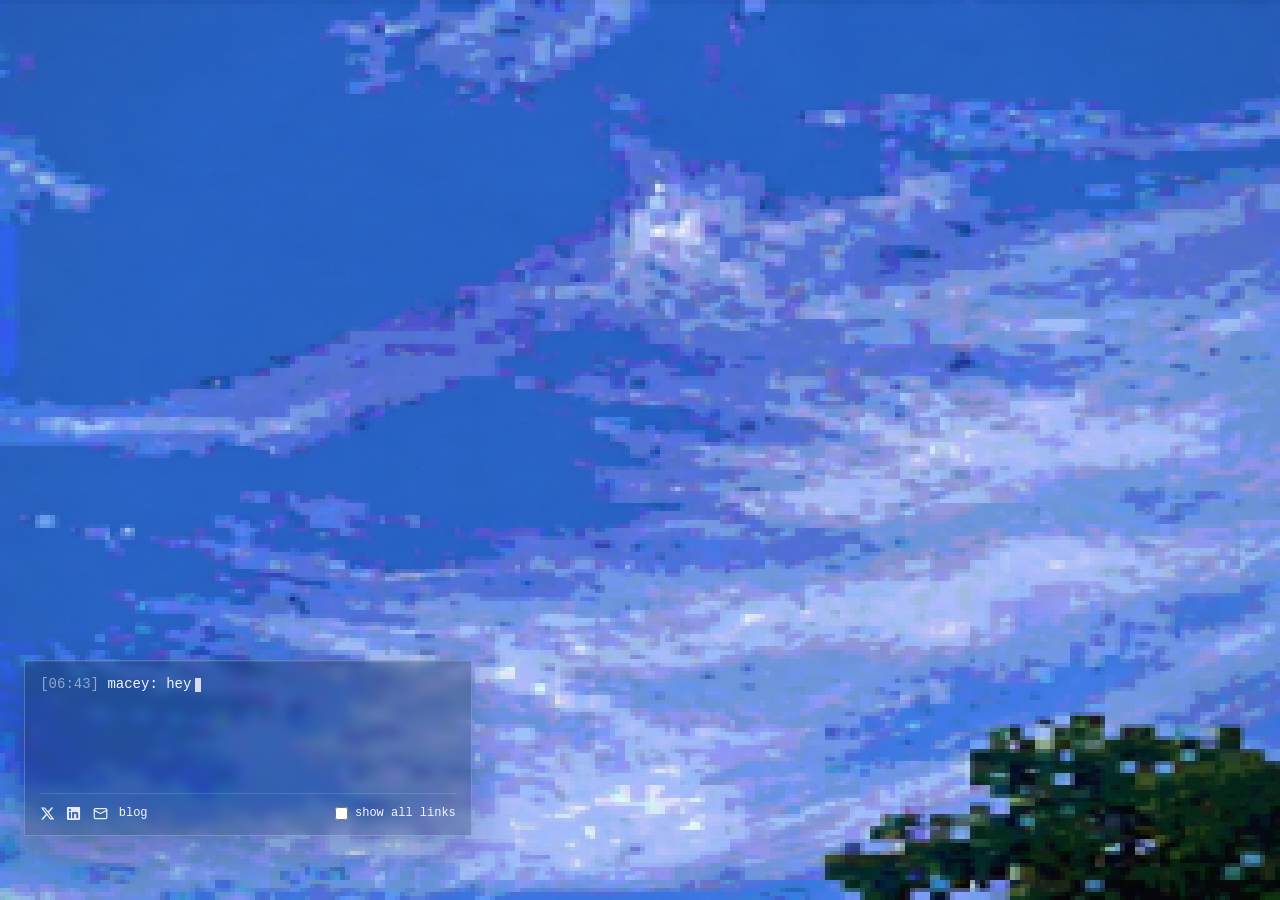
==== index.html @ 690211c4 "blog" ====
<!DOCTYPE html>
<html lang="en">
  <head>
    <meta charset="UTF-8" />
    <meta name="viewport" content="width=device-width, initial-scale=1.0" />
    <title>macey: hey</title>
    <link rel="icon" href="./assets/airplane.ico" type="image/x-icon" />
    <link rel="stylesheet" href="./styles.css?v=chat-ui-6" />
  </head>
  <body>
    <main class="shell">
      <canvas
        id="sky-canvas"
        class="sky-canvas"
        aria-label="Retro-styled view of the sky from the grass while planes pass overhead"
      ></canvas>
      <div class="grain"></div>
      <div class="scanlines"></div>
      <div class="bloom"></div>

      <section class="ui-panel">
        <div class="chat-container">
          <div class="chat-line visible">
            <span class="timestamp"></span> macey: hey<div class="cursor" id="cursor1"></div>
          </div>
          <div class="chat-line">
            <span class="timestamp"></span> macey: nice to see you<div class="cursor" id="cursor2"></div>
          </div>
          <div class="chat-line">
            <span class="timestamp"></span> macey: have a look around 🤠<div class="cursor" id="cursor3"></div>
          </div>
          <div class="typing-indicator" id="typing-indicator">macey is typing<span class="dot">.</span><span class="dot">.</span><span class="dot">.</span></div>
        </div>

        <div class="controls-row">
          <div class="social-links">
            <a href="https://x.com/macebake" target="_blank" rel="noreferrer" aria-label="x">
              <img src="./assets/ui/x.svg" alt="" />
            </a>
            <a href="https://www.linkedin.com/in/maceybaker/" target="_blank" rel="noreferrer" aria-label="linkedin">
              <img src="./assets/ui/li.svg" alt="" />
            </a>
            <a href="#" id="email-link" aria-label="email">
              <img src="./assets/ui/email.svg" alt="" />
            </a>
            <button type="button" id="blog-toggle" class="blog-toggle" aria-expanded="false">blog</button>
          </div>

          <label class="toggle-row" for="show-all-links">
            <input type="checkbox" id="show-all-links" />
            <span>show all links</span>
          </label>
        </div>
      </section>

      <aside class="blog-panel" id="blog-panel" aria-hidden="true">
        <div class="blog-panel-header">
          <span>blog/archive</span>
          <button type="button" id="blog-close" class="blog-close" aria-label="close blog">x</button>
        </div>
        <div class="blog-panel-body">
          <div class="blog-tree" id="blog-tree" aria-label="Blog archive by date"></div>
        </div>
      </aside>

      <nav class="link-strip" id="link-strip" aria-label="Site links"></nav>
    </main>

    <script src="./script.js?v=chat-ui-16"></script>
  </body>
</html>
---- styles.css ----
:root {
  color-scheme: only light;
  --text-main: #f1f6ff;
  --text-dim: rgba(241, 246, 255, 0.74);
  --shadow: rgba(6, 22, 42, 0.34);
  --panel-bg: rgba(18, 34, 58, 0.5);
  --panel-border: rgba(223, 237, 255, 0.26);
}

* {
  box-sizing: border-box;
}

html,
body {
  margin: 0;
  min-height: 100%;
  background:
    radial-gradient(circle at top, rgba(255, 255, 255, 0.35), transparent 28%),
    linear-gradient(180deg, #88aed9 0%, #a2caf2 44%, #d9f1ff 100%);
  font-family: "Lucida Console", "Courier New", monospace;
}

body {
  min-height: 100vh;
  overflow: hidden;
}

.shell {
  position: relative;
  min-height: 100vh;
  isolation: isolate;
  background:
    radial-gradient(circle at 50% 110%, rgba(248, 237, 185, 0.14), transparent 30%),
    radial-gradient(circle at 20% 0%, rgba(255, 255, 255, 0.18), transparent 24%),
    linear-gradient(180deg, rgba(185, 211, 241, 0.14), rgba(124, 158, 206, 0.08));
}

.sky-canvas {
  position: absolute;
  inset: 0;
  z-index: 0;
  width: 100%;
  height: 100%;
  display: block;
}

.grain,
.scanlines,
.bloom {
  position: absolute;
  inset: 0;
}

.grain,
.scanlines,
.bloom {
  pointer-events: none;
  z-index: 2;
  inset: 0;
}

.grain {
  opacity: 0.03;
  mix-blend-mode: overlay;
  background-image:
    radial-gradient(circle at 20% 20%, rgba(255, 255, 255, 0.6) 0 0.7px, transparent 0.8px),
    radial-gradient(circle at 80% 30%, rgba(8, 34, 54, 0.45) 0 0.8px, transparent 1px),
    radial-gradient(circle at 50% 75%, rgba(255, 255, 255, 0.42) 0 0.6px, transparent 0.8px);
  background-size: 11px 11px, 13px 13px, 17px 17px;
  animation: grain-shift 0.22s steps(2) infinite;
}

.scanlines {
  opacity: 0.06;
  background-image:
    linear-gradient(
      180deg,
      rgba(255, 245, 214, 0.08) 0,
      rgba(255, 245, 214, 0.08) 1px,
      rgba(24, 24, 30, 0.04) 2px,
      rgba(24, 24, 30, 0.08) 3px
    ),
    linear-gradient(
      90deg,
      rgba(255, 255, 255, 0.03) 0,
      rgba(255, 255, 255, 0.03) 1px,
      rgba(0, 0, 0, 0) 1px,
      rgba(0, 0, 0, 0) 7px
    );
  background-size: 100% 4px, 8px 100%;
  mix-blend-mode: multiply;
}

.bloom {
  background:
    radial-gradient(circle at center, transparent 68%, rgba(9, 18, 28, 0.08) 100%);
}

.ui-panel {
  position: absolute;
  left: clamp(1rem, 2vw, 1.5rem);
  bottom: clamp(3rem, 5vw, 4.25rem);
  z-index: 3;
  width: min(28rem, calc(100vw - 2rem));
  padding: 0.85rem 0.95rem 0.9rem;
  color: var(--text-main);
  background: rgba(18, 34, 58, 0.3);
  border: 1px solid var(--panel-border);
  box-shadow:
    0 16px 40px rgba(5, 16, 28, 0.24),
    inset 0 1px 0 rgba(255, 255, 255, 0.08);
  backdrop-filter: blur(6px);
}

.blog-panel {
  position: absolute;
  right: clamp(1rem, 2vw, 1.5rem);
  bottom: clamp(3rem, 5vw, 4.25rem);
  z-index: 3;
  width: min(22.5rem, calc(100vw - 2rem));
  height: min(24.75rem, calc(100vh - 8rem));
  color: var(--text-main);
  background: rgba(18, 34, 58, 0.26);
  border: 1px solid var(--panel-border);
  box-shadow:
    0 16px 40px rgba(5, 16, 28, 0.24),
    inset 0 1px 0 rgba(255, 255, 255, 0.08);
  backdrop-filter: blur(6px);
  opacity: 0;
  pointer-events: none;
  transform: translateY(0.5rem);
  transition:
    opacity 0.14s ease,
    transform 0.14s ease;
}

.blog-panel.visible {
  opacity: 1;
  pointer-events: auto;
  transform: translateY(0);
}

.blog-panel-header {
  display: flex;
  align-items: center;
  justify-content: space-between;
  gap: 1rem;
  padding: 0.7rem 0.8rem;
  border-bottom: 1px solid rgba(223, 237, 255, 0.16);
  font-size: 12px;
}

.blog-close {
  appearance: none;
  border: 0;
  background: transparent;
  color: var(--text-main);
  font: inherit;
  cursor: pointer;
  padding: 0;
}

.blog-panel-body {
  height: calc(100% - 2.7rem);
  overflow: auto;
  padding: 0.8rem 0.9rem 0.95rem;
  scrollbar-width: thin;
  scrollbar-color: rgba(241, 246, 255, 0.32) transparent;
}

.blog-tree {
  display: grid;
  gap: 0.25rem;
  font-size: 12px;
  line-height: 1.45;
}

.tree-folder {
  margin: 0;
}

.tree-folder > summary {
  list-style: none;
  cursor: pointer;
}

.tree-folder > summary::-webkit-details-marker {
  display: none;
}

.tree-folder > summary::before {
  content: "+ ";
  color: var(--text-dim);
}

.tree-folder[open] > summary::before {
  content: "- ";
}

.tree-year > summary {
  padding: 0.05rem 0;
}

.tree-month {
  margin-left: 1rem;
}

.tree-month > summary {
  padding: 0.05rem 0;
}

.tree-posts {
  margin: 0.2rem 0 0.45rem 1.9rem;
  padding: 0;
  list-style: none;
  display: grid;
  gap: 0.35rem;
}

.tree-posts a {
  color: var(--text-main);
  text-decoration: none;
  display: inline-flex;
  gap: 0.6rem;
  align-items: baseline;
  border-bottom: 1px solid transparent;
}

.tree-posts a:hover {
  border-color: rgba(255, 255, 255, 0.44);
}

.tree-date {
  color: var(--text-dim);
  min-width: 4.4rem;
}

.tree-label {
  color: var(--text-main);
}

.chat-container {
  font-size: 14px;
  line-height: 1.55;
}

.chat-line {
  margin-bottom: 0.38rem;
  opacity: 0;
  transition: opacity 0.1s ease;
  word-wrap: break-word;
}

.chat-line.visible {
  opacity: 1;
}

.timestamp {
  color: rgba(223, 233, 247, 0.56);
}

.cursor {
  display: inline-block;
  width: 6px;
  height: 14px;
  background-color: rgba(241, 246, 255, 0.84);
  margin-left: 4px;
  vertical-align: middle;
  animation: blink 1s step-end infinite;
}

.typing-indicator {
  font-size: 13px;
  color: rgba(241, 246, 255, 0.84);
  opacity: 0;
  margin-top: 0.45rem;
  display: flex;
  align-items: center;
}

.typing-indicator.visible {
  opacity: 1;
}

.dot {
  opacity: 0;
  animation: typing-dot 1.2s steps(1, end) infinite;
  margin-left: 3px;
}

.dot:nth-child(2) {
  animation-delay: 0.2s;
}

.dot:nth-child(3) {
  animation-delay: 0.4s;
}

.controls-row {
  display: flex;
  justify-content: space-between;
  align-items: center;
  gap: 1rem;
  margin-top: 0.9rem;
  padding-top: 0.7rem;
  border-top: 1px solid rgba(223, 237, 255, 0.16);
}

.social-links {
  display: flex;
  flex-wrap: wrap;
  gap: 0.7rem;
  align-items: center;
}

.social-links img {
  width: 15px;
  height: 15px;
  display: block;
  filter: brightness(0) invert(1);
  opacity: 0.88;
}

.social-links a,
.blog-toggle,
.link-strip a,
.toggle-row {
  color: var(--text-main);
  text-decoration: none;
  font-size: 12px;
}

.blog-toggle {
  appearance: none;
  border: 0;
  background: transparent;
  padding: 0;
  font-family: inherit;
  cursor: pointer;
}

.toggle-row {
  display: inline-flex;
  align-items: center;
  gap: 0.45rem;
  cursor: pointer;
  user-select: none;
}

.toggle-row input {
  margin: 0;
}

.link-strip {
  position: absolute;
  left: 0;
  right: 0;
  bottom: 0;
  z-index: 3;
  display: flex;
  flex-wrap: wrap;
  gap: 0.4rem 0.65rem;
  align-items: center;
  padding: 0.85rem 1rem 1rem;
  background: transparent;
}

.link-strip:empty {
  display: none;
}

.link-strip a {
  padding: 0.12rem 0.28rem;
  border-bottom: 1px solid transparent;
}

.social-links a:hover,
.blog-toggle:hover,
.link-strip a:hover {
  border-color: rgba(255, 255, 255, 0.44);
}

@keyframes grain-shift {
  0% {
    transform: translate(0, 0);
  }

  50% {
    transform: translate(-1.5%, 1.2%);
  }

  100% {
    transform: translate(1.1%, -1%);
  }
}

@keyframes typing-dot {
  0% {
    opacity: 0;
  }

  25% {
    opacity: 1;
  }

  100% {
    opacity: 1;
  }
}

@media (max-width: 700px) {
  .ui-panel {
    width: calc(100vw - 1.5rem);
    bottom: 4.5rem;
  }

  .blog-panel {
    right: 0.75rem;
    left: 0.75rem;
    width: auto;
    bottom: 11rem;
    height: min(18.5rem, calc(100vh - 13rem));
  }

  .controls-row {
    align-items: flex-start;
    flex-direction: column;
  }
}
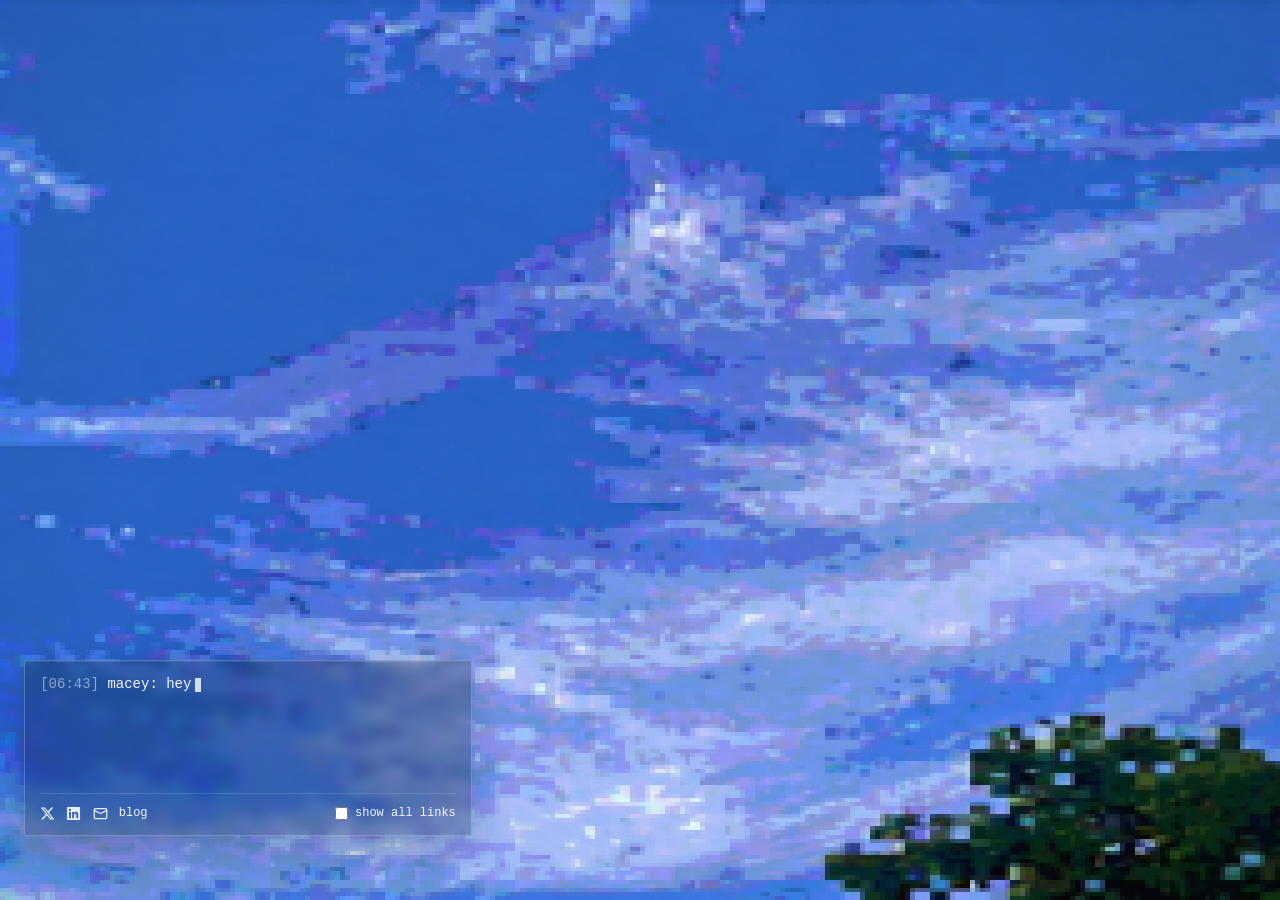
==== commit 6498d076: "tweaks" ====
--- a/index.html
+++ b/index.html
@@ -20,7 +20,7 @@
 
       <section class="ui-panel">
         <div class="chat-container">
-          <div class="chat-line visible">
+          <div class="chat-line">
             <span class="timestamp"></span> macey: hey<div class="cursor" id="cursor1"></div>
           </div>
           <div class="chat-line">
@@ -66,6 +66,6 @@
       <nav class="link-strip" id="link-strip" aria-label="Site links"></nav>
     </main>
 
-    <script src="./script.js?v=chat-ui-16"></script>
+    <script src="./script.js?v=chat-ui-17"></script>
   </body>
 </html>
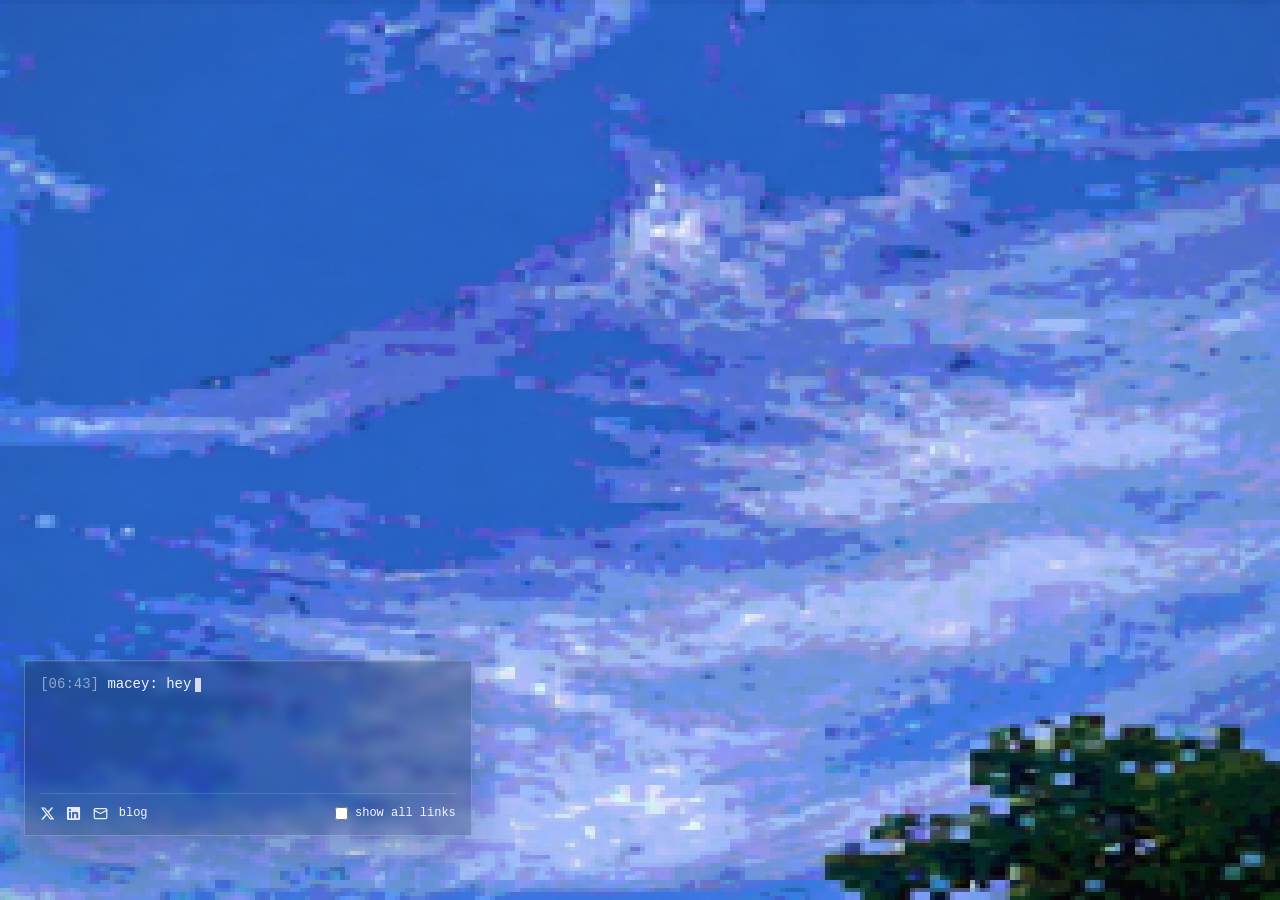
==== commit 43e007c9: "blog templates" ====
--- a/index.html
+++ b/index.html
@@ -5,7 +5,7 @@
     <meta name="viewport" content="width=device-width, initial-scale=1.0" />
     <title>macey: hey</title>
     <link rel="icon" href="./assets/airplane.ico" type="image/x-icon" />
-    <link rel="stylesheet" href="./styles.css?v=chat-ui-6" />
+    <link rel="stylesheet" href="./styles.css?v=chat-ui-8" />
   </head>
   <body>
     <main class="shell">
@@ -55,17 +55,23 @@
 
       <aside class="blog-panel" id="blog-panel" aria-hidden="true">
         <div class="blog-panel-header">
-          <span>blog/archive</span>
+          <span id="blog-panel-title">blog/archive</span>
           <button type="button" id="blog-close" class="blog-close" aria-label="close blog">x</button>
         </div>
         <div class="blog-panel-body">
-          <div class="blog-tree" id="blog-tree" aria-label="Blog archive by date"></div>
+          <div class="blog-archive-view" id="blog-archive-view">
+            <div class="blog-tree" id="blog-tree" aria-label="Blog archive by date"></div>
+          </div>
+          <article class="blog-detail-view" id="blog-detail-view" hidden>
+            <button type="button" class="blog-back" id="blog-back">&larr; back</button>
+            <div class="blog-detail-content" id="blog-detail-content"></div>
+          </article>
         </div>
       </aside>
 
       <nav class="link-strip" id="link-strip" aria-label="Site links"></nav>
     </main>
 
-    <script src="./script.js?v=chat-ui-17"></script>
+    <script src="./script.js?v=chat-ui-19"></script>
   </body>
 </html>
--- a/styles.css
+++ b/styles.css
@@ -118,8 +118,8 @@
   right: clamp(1rem, 2vw, 1.5rem);
   bottom: clamp(3rem, 5vw, 4.25rem);
   z-index: 3;
-  width: min(22.5rem, calc(100vw - 2rem));
-  height: min(24.75rem, calc(100vh - 8rem));
+  width: min(30rem, calc(100vw - 2rem));
+  height: min(31rem, calc(100vh - 7rem));
   color: var(--text-main);
   background: rgba(18, 34, 58, 0.26);
   border: 1px solid var(--panel-border);
@@ -176,6 +176,72 @@
   line-height: 1.45;
 }
 
+.blog-detail-view[hidden] {
+  display: none;
+}
+
+.blog-back {
+  appearance: none;
+  border: 0;
+  background: transparent;
+  color: var(--text-main);
+  font: inherit;
+  font-size: 12px;
+  padding: 0 0 0.7rem;
+  cursor: pointer;
+}
+
+.blog-detail-content {
+  font-size: 12px;
+  line-height: 1.6;
+}
+
+.blog-detail-content h1,
+.blog-detail-content h2,
+.blog-detail-content h3 {
+  margin: 0 0 0.7rem;
+  font-weight: 400;
+  line-height: 1.2;
+}
+
+.blog-detail-content h1 {
+  font-size: 1.35rem;
+}
+
+.blog-detail-content h2 {
+  font-size: 1rem;
+  margin-top: 1.1rem;
+}
+
+.blog-detail-content p,
+.blog-detail-content ul,
+.blog-detail-content ol,
+.blog-detail-content pre {
+  margin: 0 0 0.8rem;
+}
+
+.blog-detail-content ul,
+.blog-detail-content ol {
+  padding-left: 1.15rem;
+}
+
+.blog-detail-content a {
+  color: var(--text-main);
+}
+
+.blog-detail-content code {
+  font-family: inherit;
+  background: rgba(255, 255, 255, 0.06);
+  padding: 0 0.2rem;
+}
+
+.blog-detail-content pre {
+  white-space: pre-wrap;
+  background: rgba(4, 14, 24, 0.22);
+  padding: 0.65rem;
+  border: 1px solid rgba(223, 237, 255, 0.12);
+}
+
 .tree-folder {
   margin: 0;
 }
@@ -229,6 +295,12 @@
 
 .tree-posts a:hover {
   border-color: rgba(255, 255, 255, 0.44);
+}
+
+.tree-posts a[data-local="true"]::after {
+  content: " local";
+  color: var(--text-dim);
+  font-size: 10px;
 }
 
 .tree-date {
@@ -381,6 +453,18 @@
   border-color: rgba(255, 255, 255, 0.44);
 }
 
+@keyframes blink {
+  0%,
+  49% {
+    opacity: 1;
+  }
+
+  50%,
+  100% {
+    opacity: 0;
+  }
+}
+
 @keyframes grain-shift {
   0% {
     transform: translate(0, 0);
@@ -420,7 +504,7 @@
     left: 0.75rem;
     width: auto;
     bottom: 11rem;
-    height: min(18.5rem, calc(100vh - 13rem));
+    height: min(22rem, calc(100vh - 13rem));
   }
 
   .controls-row {
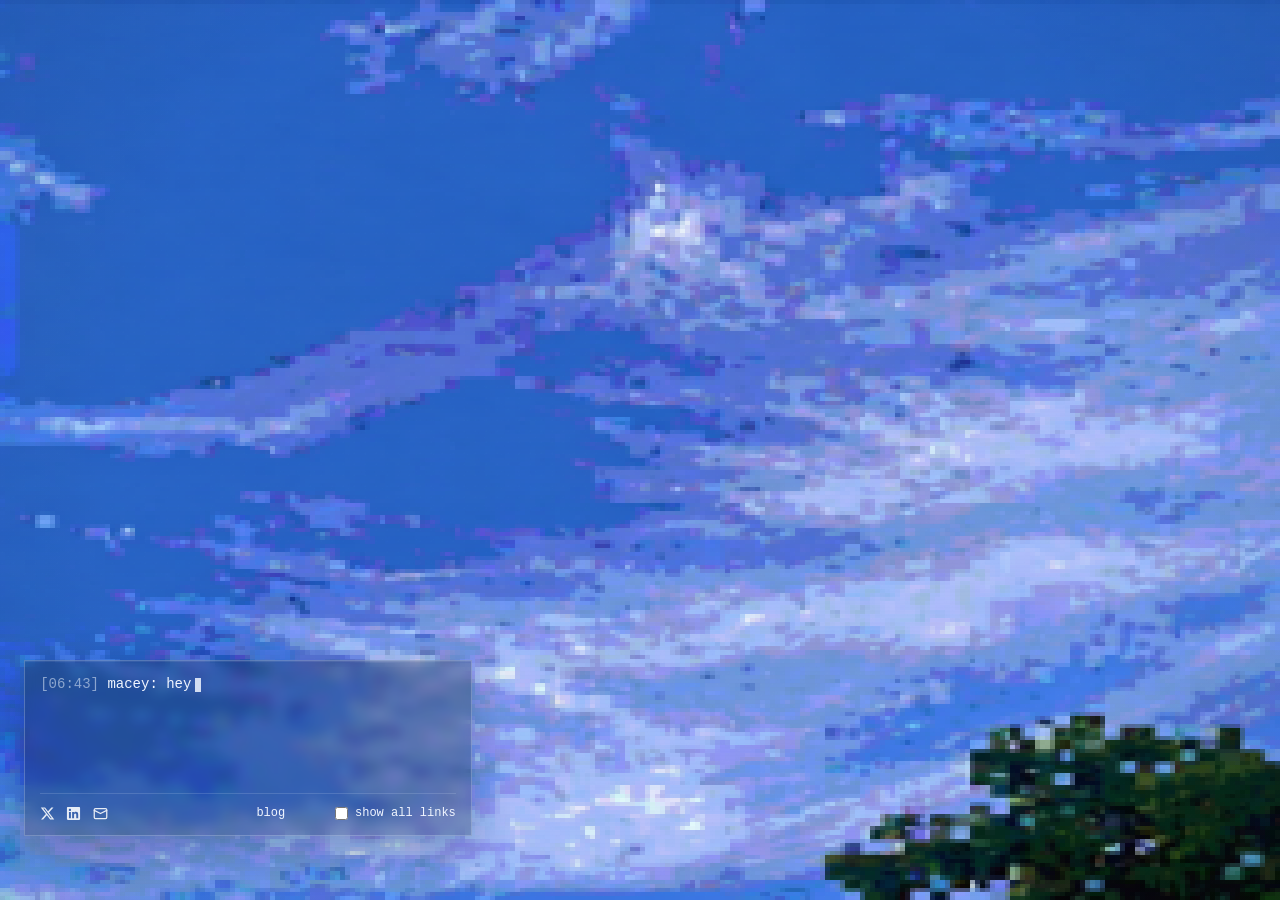
==== commit 597f3358: "email copy" ====
--- a/index.html
+++ b/index.html
@@ -5,7 +5,7 @@
     <meta name="viewport" content="width=device-width, initial-scale=1.0" />
     <title>macey: hey</title>
     <link rel="icon" href="./assets/airplane.ico" type="image/x-icon" />
-    <link rel="stylesheet" href="./styles.css?v=chat-ui-8" />
+    <link rel="stylesheet" href="./styles.css?v=chat-ui-9" />
   </head>
   <body>
     <main class="shell">
@@ -35,14 +35,15 @@
         <div class="controls-row">
           <div class="social-links">
             <a href="https://x.com/macebake" target="_blank" rel="noreferrer" aria-label="x">
-              <img src="./assets/ui/x.svg" alt="" />
+              <img src="./assets/x.svg" alt="" />
             </a>
             <a href="https://www.linkedin.com/in/maceybaker/" target="_blank" rel="noreferrer" aria-label="linkedin">
-              <img src="./assets/ui/li.svg" alt="" />
+              <img src="./assets/li.svg" alt="" />
             </a>
-            <a href="#" id="email-link" aria-label="email">
-              <img src="./assets/ui/email.svg" alt="" />
-            </a>
+            <button type="button" id="email-copy" class="email-copy" aria-label="copy email address">
+              <img src="./assets/email.svg" alt="" />
+              <span class="email-copied" id="email-copied">email address copied</span>
+            </button>
             <button type="button" id="blog-toggle" class="blog-toggle" aria-expanded="false">blog</button>
           </div>
 
@@ -72,6 +73,6 @@
       <nav class="link-strip" id="link-strip" aria-label="Site links"></nav>
     </main>
 
-    <script src="./script.js?v=chat-ui-19"></script>
+    <script src="./script.js?v=chat-ui-20"></script>
   </body>
 </html>
--- a/styles.css
+++ b/styles.css
@@ -394,6 +394,31 @@
   opacity: 0.88;
 }
 
+.email-copy {
+  appearance: none;
+  border: 0;
+  background: transparent;
+  padding: 0;
+  cursor: pointer;
+  display: inline-flex;
+  align-items: center;
+  gap: 0.35rem;
+  position: relative;
+}
+
+.email-copied {
+  font-family: "Lucida Console", "Courier New", monospace;
+  font-size: 11px;
+  color: var(--text-dim);
+  opacity: 0;
+  transition: opacity 0.15s ease;
+  pointer-events: none;
+}
+
+.email-copy.did-copy .email-copied {
+  opacity: 1;
+}
+
 .social-links a,
 .blog-toggle,
 .link-strip a,
@@ -443,7 +468,11 @@
 }
 
 .link-strip a {
-  padding: 0.12rem 0.28rem;
+  padding: 0.22rem 0.42rem;
+  font-size: 13px;
+  background: rgba(244, 248, 255, 0.16);
+  border: 1px solid rgba(244, 248, 255, 0.18);
+  border-radius: 2px;
   border-bottom: 1px solid transparent;
 }
 
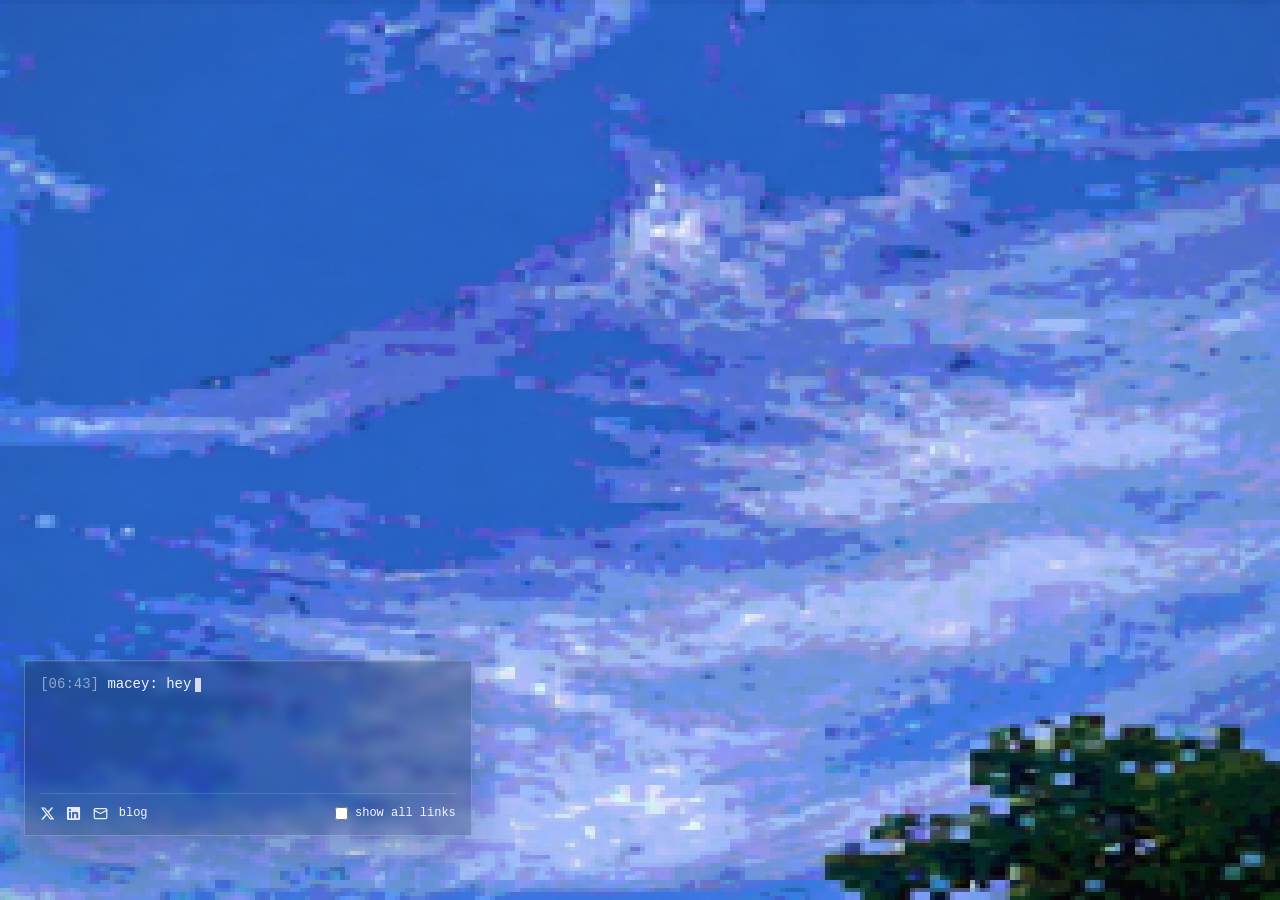
==== commit a0263806: "change mobile layout" ====
--- a/index.html
+++ b/index.html
@@ -5,7 +5,7 @@
     <meta name="viewport" content="width=device-width, initial-scale=1.0" />
     <title>macey: hey</title>
     <link rel="icon" href="./assets/airplane.ico" type="image/x-icon" />
-    <link rel="stylesheet" href="./styles.css?v=chat-ui-9" />
+    <link rel="stylesheet" href="./styles.css?v=chat-ui-10" />
   </head>
   <body>
     <main class="shell">
@@ -54,6 +54,20 @@
         </div>
       </section>
 
+      <section class="mobile-stack" id="mobile-stack" aria-label="Mobile navigation">
+        <div class="mobile-panel mobile-links-panel">
+          <p class="mobile-label">links</p>
+          <nav class="mobile-link-list" id="mobile-link-list" aria-label="Site links"></nav>
+        </div>
+
+        <div class="mobile-panel">
+          <details class="mobile-blog-toggle">
+            <summary>blog archive</summary>
+            <div class="mobile-blog-tree" id="mobile-blog-tree" aria-label="Blog archive"></div>
+          </details>
+        </div>
+      </section>
+
       <aside class="blog-panel" id="blog-panel" aria-hidden="true">
         <div class="blog-panel-header">
           <span id="blog-panel-title">blog/archive</span>
@@ -73,6 +87,6 @@
       <nav class="link-strip" id="link-strip" aria-label="Site links"></nav>
     </main>
 
-    <script src="./script.js?v=chat-ui-20"></script>
+    <script src="./script.js?v=chat-ui-24"></script>
   </body>
 </html>
--- a/styles.css
+++ b/styles.css
@@ -24,6 +24,11 @@
 body {
   min-height: 100vh;
   overflow: hidden;
+}
+
+body.mobile-mode {
+  overflow-x: hidden;
+  overflow-y: auto;
 }
 
 .shell {
@@ -113,6 +118,66 @@
   backdrop-filter: blur(6px);
 }
 
+.mobile-stack {
+  display: none;
+}
+
+.mobile-panel {
+  color: var(--text-main);
+  background: rgba(18, 34, 58, 0.3);
+  border: 1px solid var(--panel-border);
+  box-shadow:
+    0 16px 40px rgba(5, 16, 28, 0.24),
+    inset 0 1px 0 rgba(255, 255, 255, 0.08);
+  backdrop-filter: blur(6px);
+  padding: 0.85rem 0.95rem 0.9rem;
+}
+
+.mobile-label {
+  margin: 0 0 0.7rem;
+  font-size: 12px;
+  color: var(--text-dim);
+}
+
+.mobile-link-list {
+  display: flex;
+  flex-wrap: wrap;
+  gap: 0.5rem;
+}
+
+.mobile-link-list a {
+  color: var(--text-main);
+  text-decoration: none;
+  font-size: 13px;
+  padding: 0.26rem 0.46rem;
+  background: rgba(244, 248, 255, 0.16);
+  border: 1px solid rgba(244, 248, 255, 0.18);
+  border-radius: 2px;
+}
+
+.mobile-blog-toggle > summary {
+  cursor: pointer;
+  list-style: none;
+  font-size: 12px;
+}
+
+.mobile-blog-toggle > summary::-webkit-details-marker {
+  display: none;
+}
+
+.mobile-blog-toggle > summary::before {
+  content: "+ ";
+  color: var(--text-dim);
+}
+
+.mobile-blog-toggle[open] > summary::before {
+  content: "- ";
+}
+
+.mobile-blog-tree {
+  margin-top: 0.8rem;
+}
+
 .blog-panel {
   position: absolute;
   right: clamp(1rem, 2vw, 1.5rem);
@@ -402,21 +467,31 @@
   cursor: pointer;
   display: inline-flex;
   align-items: center;
-  gap: 0.35rem;
   position: relative;
 }
 
 .email-copied {
+  position: absolute;
+  bottom: calc(100% + 6px);
+  left: 50%;
+  transform: translateX(-50%) translateY(4px);
   font-family: "Lucida Console", "Courier New", monospace;
   font-size: 11px;
-  color: var(--text-dim);
+  white-space: nowrap;
+  color: var(--text-main);
+  background: rgba(18, 34, 58, 0.82);
+  border: 1px solid var(--panel-border);
+  padding: 0.2rem 0.45rem;
+  pointer-events: none;
   opacity: 0;
-  transition: opacity 0.15s ease;
-  pointer-events: none;
+  transition:
+    opacity 0.15s ease,
+    transform 0.15s ease;
 }
 
 .email-copy.did-copy .email-copied {
   opacity: 1;
+  transform: translateX(-50%) translateY(0);
 }
 
 .social-links a,
@@ -523,21 +598,46 @@
 }
 
 @media (max-width: 700px) {
-  .ui-panel {
-    width: calc(100vw - 1.5rem);
-    bottom: 4.5rem;
-  }
-
-  .blog-panel {
-    right: 0.75rem;
-    left: 0.75rem;
-    width: auto;
-    bottom: 11rem;
-    height: min(22rem, calc(100vh - 13rem));
-  }
-
-  .controls-row {
+  body.mobile-mode .shell {
+    min-height: 100vh;
+    padding: 0.85rem 0.75rem 1rem;
+  }
+
+  body.mobile-mode .blog-panel,
+  body.mobile-mode .link-strip {
+    display: none;
+  }
+
+  body.mobile-mode .ui-panel,
+  body.mobile-mode .mobile-stack {
+    position: relative;
+    left: auto;
+    right: auto;
+    bottom: auto;
+    width: 100%;
+    max-width: none;
+  }
+
+  body.mobile-mode .ui-panel {
+    margin-bottom: 0.8rem;
+  }
+
+  body.mobile-mode .mobile-stack {
+    display: grid;
+    gap: 0.8rem;
+  }
+
+  body.mobile-mode .controls-row {
     align-items: flex-start;
     flex-direction: column;
   }
-}
+
+  body.mobile-mode .toggle-row,
+  body.mobile-mode .blog-toggle {
+    display: none;
+  }
+
+  body.mobile-mode .cursor {
+    display: none !important;
+  }
+}
